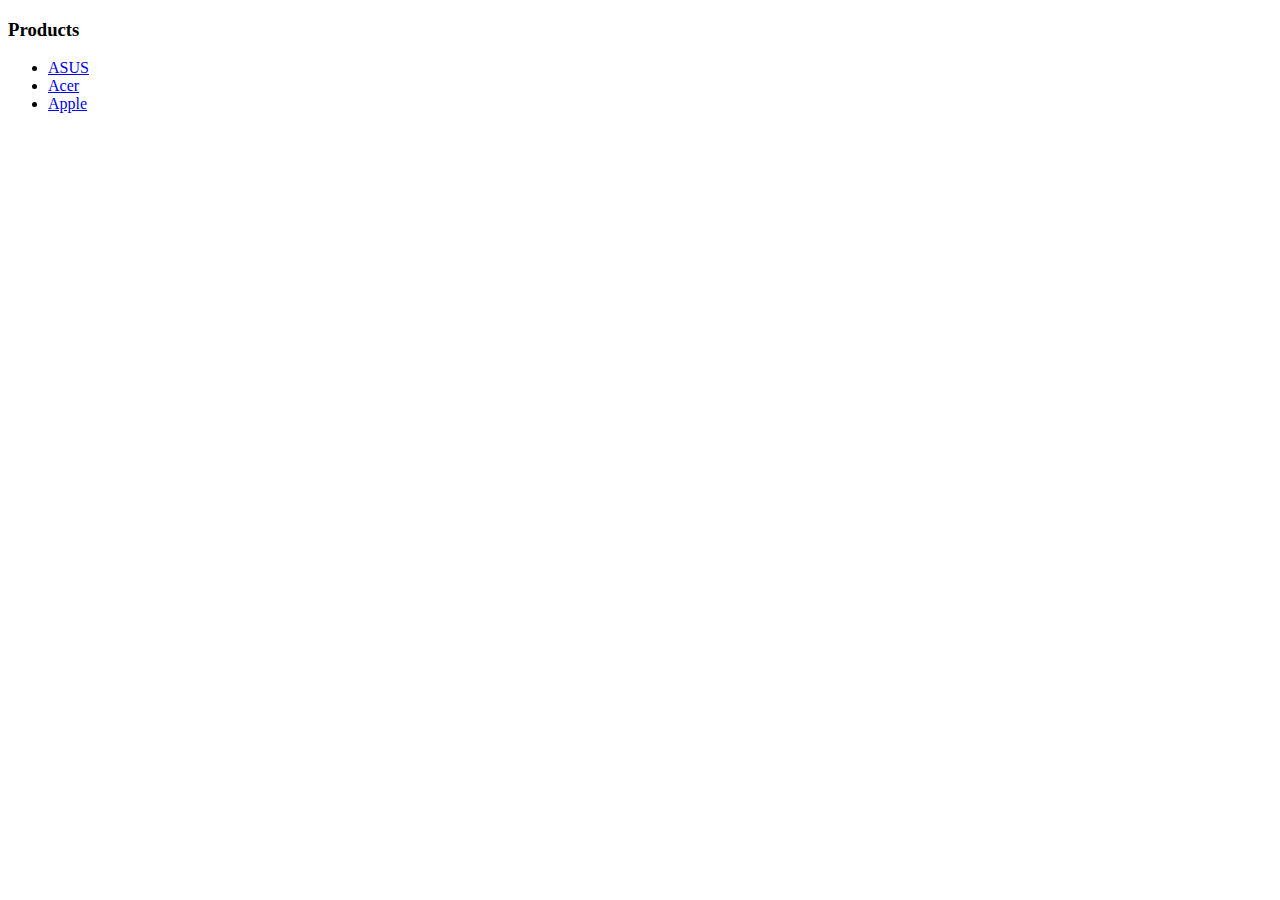
==== sandBox/eafTest/index.html @ 49878bcf "JSONtest" ====
<!DOCTYPE html>
<html>
  <head>
    <meta charset="utf-8">
    <title>eafTest</title>
  </head>
  <body>

    <div id="product-list">
      <h3>Products</h3>
      <ul>

        <li><a href="#">ASUS</a></li>
        <li><a href="#">Acer</a></li>
        <li><a href="#">Apple</a></li>

      </ul>


    </div>

    <div id="product-gallery">



    </div>

  </body>

</html>
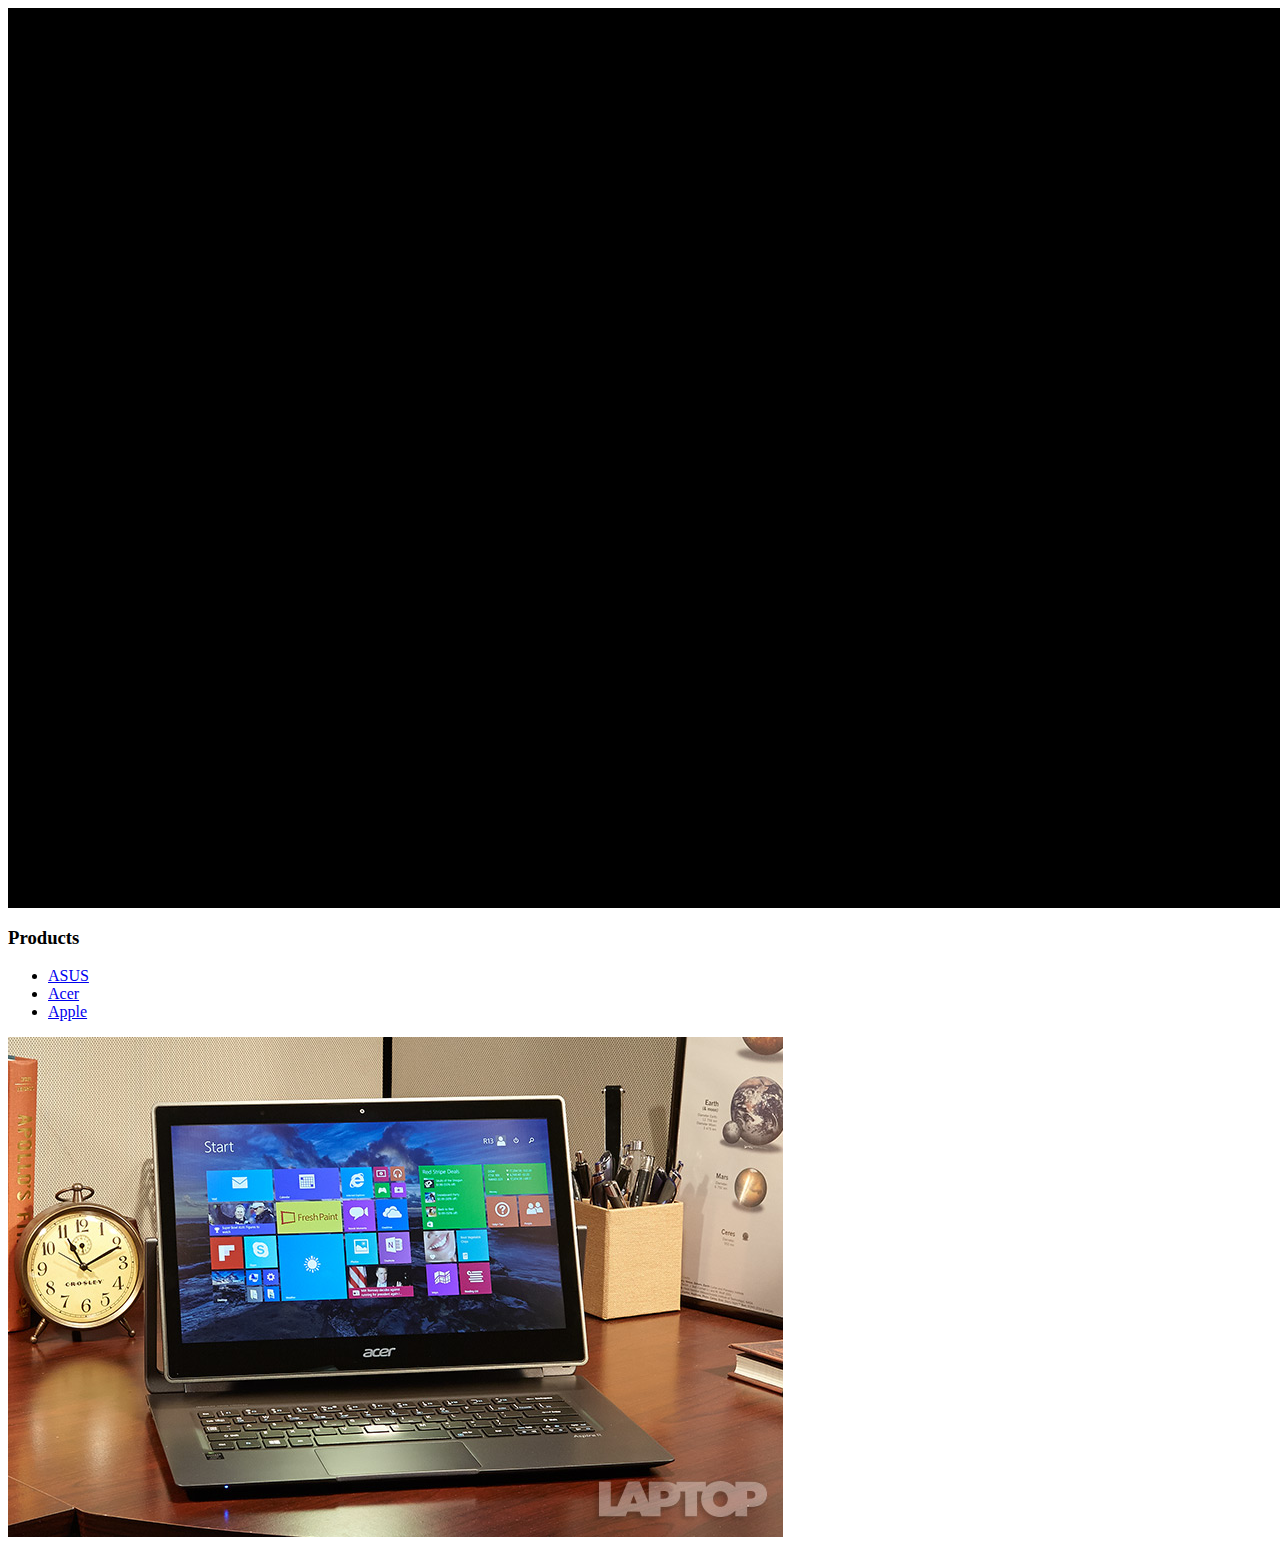
==== commit fde4305f: "backup" ====
--- a/sandBox/eafTest/index.html
+++ b/sandBox/eafTest/index.html
@@ -3,8 +3,31 @@
   <head>
     <meta charset="utf-8">
     <title>eafTest</title>
+    <link rel="stylesheet" href="css/master.css" media="screen" title="no title" charset="utf-8">
+    <script src="js/script.js" charset="utf-8"></script>
+
   </head>
   <body>
+
+    <div id="inFocus">
+
+      <div id="inFocusBG">
+
+        <div id="inFocusContainer">
+
+         <div id="inFocusPic">
+
+           <div id="inFocusInfo">
+
+           </div>
+
+         </div>
+
+        </div>
+
+      </div>
+
+    </div>
 
     <div id="product-list">
       <h3>Products</h3>
@@ -21,7 +44,7 @@
 
     <div id="product-gallery">
 
-
+      <a href="#" onclick="focus();"><img src="img/aspire.jpg" alt="" /></a>
 
     </div>
 
--- a/sandBox/eafTest/css/master.css
+++ b/sandBox/eafTest/css/master.css
@@ -0,0 +1,13 @@
+#inFocus {
+  width: 100vw; height: 100vh;
+  background-color: black;
+  opacity: 0.4
+  position: absolute;
+}
+
+#inFocusBG {
+  background-color: black;
+  opacity: 0.3;
+  visibility: hidden;
+  height: 100vh; width: 100vw;
+}
